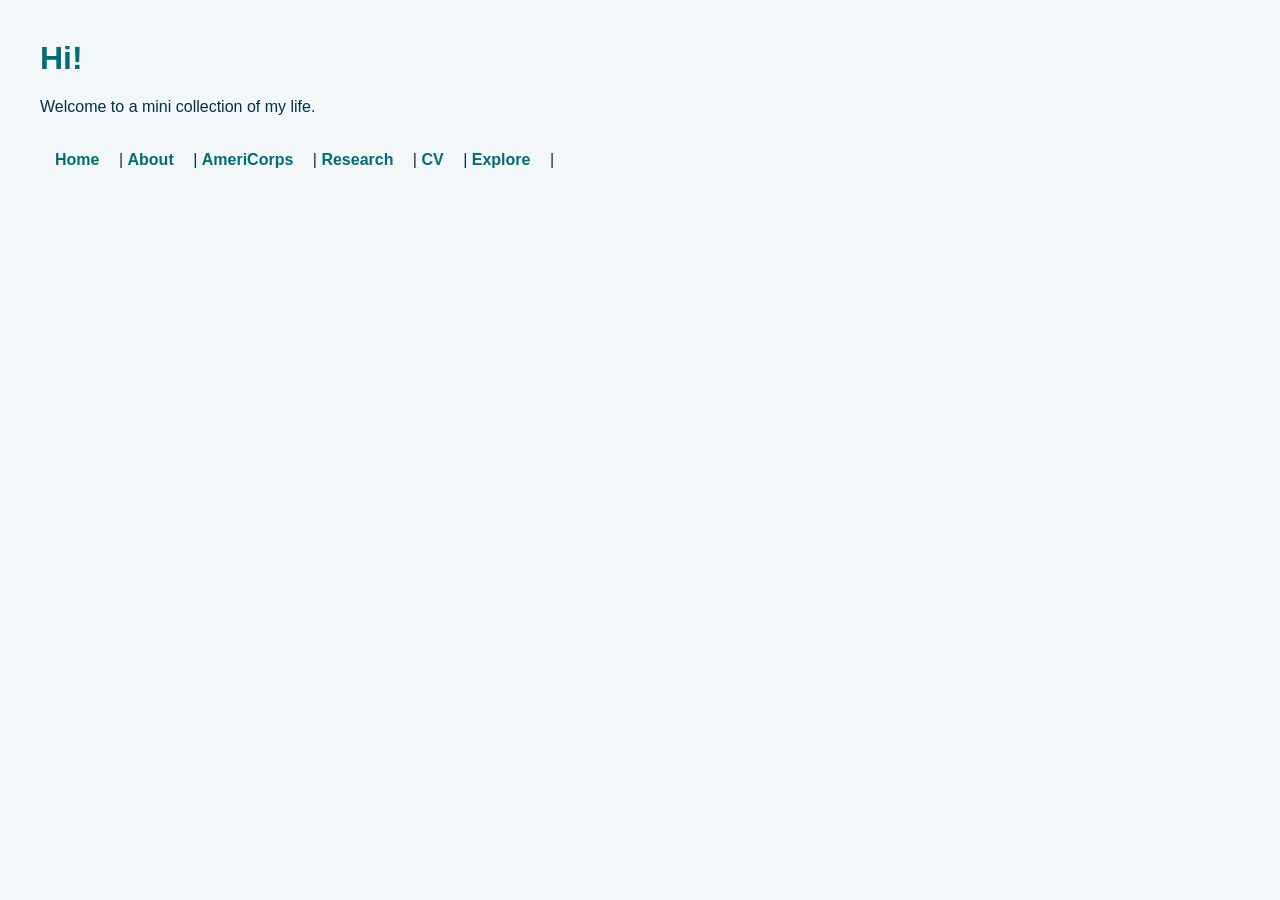
==== index.html @ ac6ab450 "Fix link for Explore and add Blog link in nav" ====
<!DOCTYPE html>
<html>

<head>
  <title>Ava Birdwell</title>
  <link rel="stylesheet" href="style.css">
</head>

<body>

  <h1>Hi!</h1>

  <p>Welcome to a mini collection of my life.</p>

  <nav>
    <a href="index.html">Home</a> |
    <a href="about.html">About</a> |
    <a href="americorps.html">AmeriCorps</a> |
    <a href="research.html">Research</a> |
    <a href="cv.html">CV</a> |
    <a href="explore.html">Explore</a> |
    <a href="blog.html>Blog</a>  
  </nav>

  <img src="assets/homepage_image.jpg" 
     alt="Rocky coastline and forest on the Maine coast"
     class="homepage-image">

  
</body>
</html>
---- style.css ----
body {
    font-family: 'Lato', sans-serif;
    background-color: #f2f7f9;
    color: #003049;
    margin: 40px;
}

h1, h2 {
    color: #006d77;
}

h3 {
    color: #58A6FF;
}


nav {
    margin: 20px 0;
    padding: 15px;
}

nav a {
    margin-right: 15px;
    color: #006d77;
    text-decoration: none;
    font-weight: bold;
}

nav a:hover {
    color: #83c5be;
}

.gallery img {
    width: 30%;
    margin: 10px;
    border-radius: 8px;
    box-shadow: 0 2px 6px rgba(0, 0, 0, 0.2);
}

hr {
    border: 0;
    height: 2px;
    background: linear-gradient(to right, #006d77, #83c5be);
    margin: 40px 0;
}


.americorps-page {
    background-color: #f2f7f9;
}



.research-page{
    background-color: #F4A876;
}

.homepage-image {
    display: block;
    width: 80%;
    max-width: 1000px;
    margin: 30px auto;
    border-radius: 10px;
}


<!-- Leaflet map CSS -->
#map {
    height: 600px;
    width: 90%;
    margin: 30px auto;
    border-radius: 10px;
}
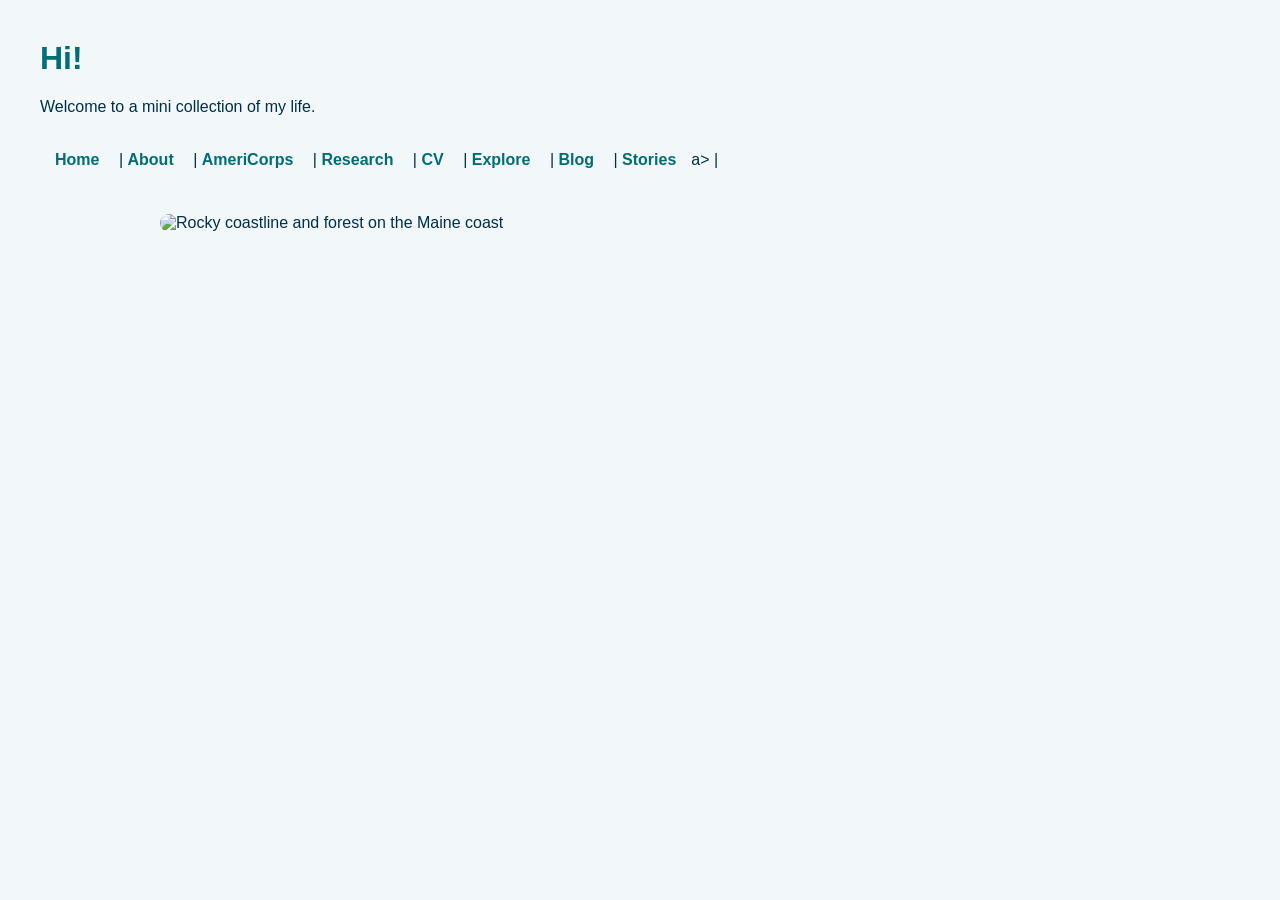
==== commit c0b7125f: "Fix HTML links and add Stories link" ====
--- a/index.html
+++ b/index.html
@@ -19,10 +19,11 @@
     <a href="research.html">Research</a> |
     <a href="cv.html">CV</a> |
     <a href="explore.html">Explore</a> |
-    <a href="blog.html>Blog</a>  
+    <a href="blog.html">Blog</a>  |
+    <a href="stories.html">Stories</a>a> |
   </nav>
 
-  <img src="assets/homepage_image.jpg" 
+  <img src="assets/sunsetrocksunset.jpeg" 
      alt="Rocky coastline and forest on the Maine coast"
      class="homepage-image">
 
--- a/style.css
+++ b/style.css
@@ -64,11 +64,17 @@
 }
 
 
-<!-- Leaflet map CSS -->
+
+/* Interactive Explore map */
+
 #map {
     height: 600px;
     width: 90%;
+    max-width: 1200px;
     margin: 30px auto;
     border-radius: 10px;
+    border: 1px solid #83c5be;
+    z-index: 1;
 }
 
+
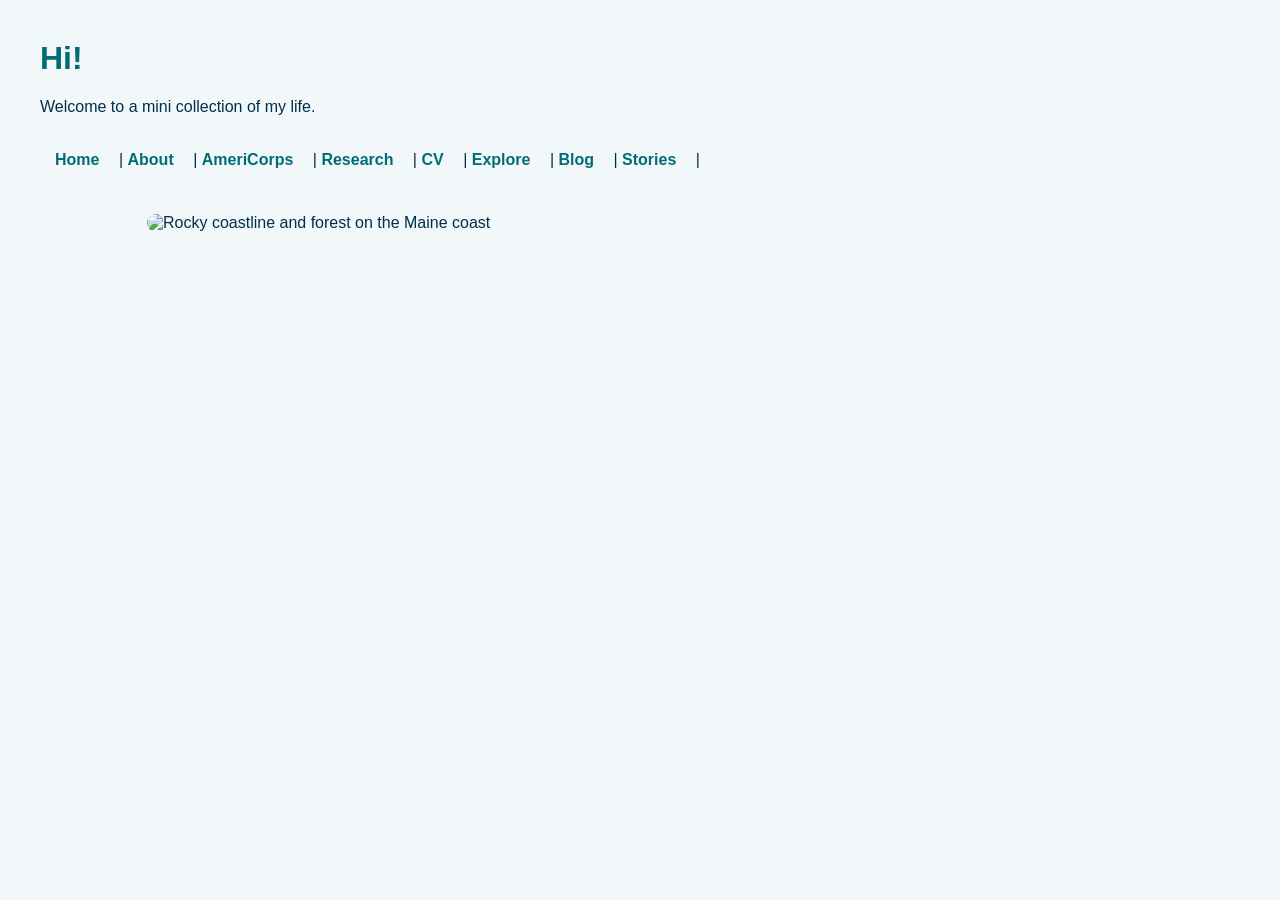
==== commit dc085c68: "Fix HTML anchor tag for Stories link" ====
--- a/index.html
+++ b/index.html
@@ -20,7 +20,7 @@
     <a href="cv.html">CV</a> |
     <a href="explore.html">Explore</a> |
     <a href="blog.html">Blog</a>  |
-    <a href="stories.html">Stories</a>a> |
+    <a href="stories.html">Stories</a> |
   </nav>
 
   <img src="assets/sunsetrocksunset.jpeg" 
--- a/style.css
+++ b/style.css
@@ -64,6 +64,68 @@
 }
 
 
+/* Right-side navigation menu */
+
+.side-nav {
+    position: fixed;
+    top: 50%;
+    right: 20px;
+    transform: translateY(-50%);
+    display: flex;
+    flex-direction: column;
+    gap: 6px;
+    padding: 12px;
+    background-color: #ffffff;
+    border: 1px solid #83c5be;
+    border-radius: 12px;
+    box-shadow: 0 2px 10px rgba(0, 0, 0, 0.08);
+    z-index: 1000;
+}
+
+.side-nav a {
+    display: block;
+    padding: 8px 10px;
+    color: #006d77;
+    text-decoration: none;
+    font-weight: bold;
+    font-size: 14px;
+    border-radius: 6px;
+    white-space: nowrap;
+}
+
+.side-nav a:hover {
+    background-color: #e4f3f2;
+    color: #003049;
+}
+
+/* Make room for the menu on larger screens */
+body {
+    margin-right: 170px;
+}
+
+/* Adjust the menu for phones and narrow screens */
+@media (max-width: 650px) {
+    .side-nav {
+        top: 10px;
+        right: 10px;
+        transform: none;
+        padding: 6px;
+        gap: 2px;
+    }
+
+    .side-nav a {
+        padding: 6px;
+        font-size: 12px;
+    }
+
+    body {
+        margin: 15px;
+        padding-top: 285px;
+    }
+}
+
+
+
 
 /* Interactive Explore map */
 
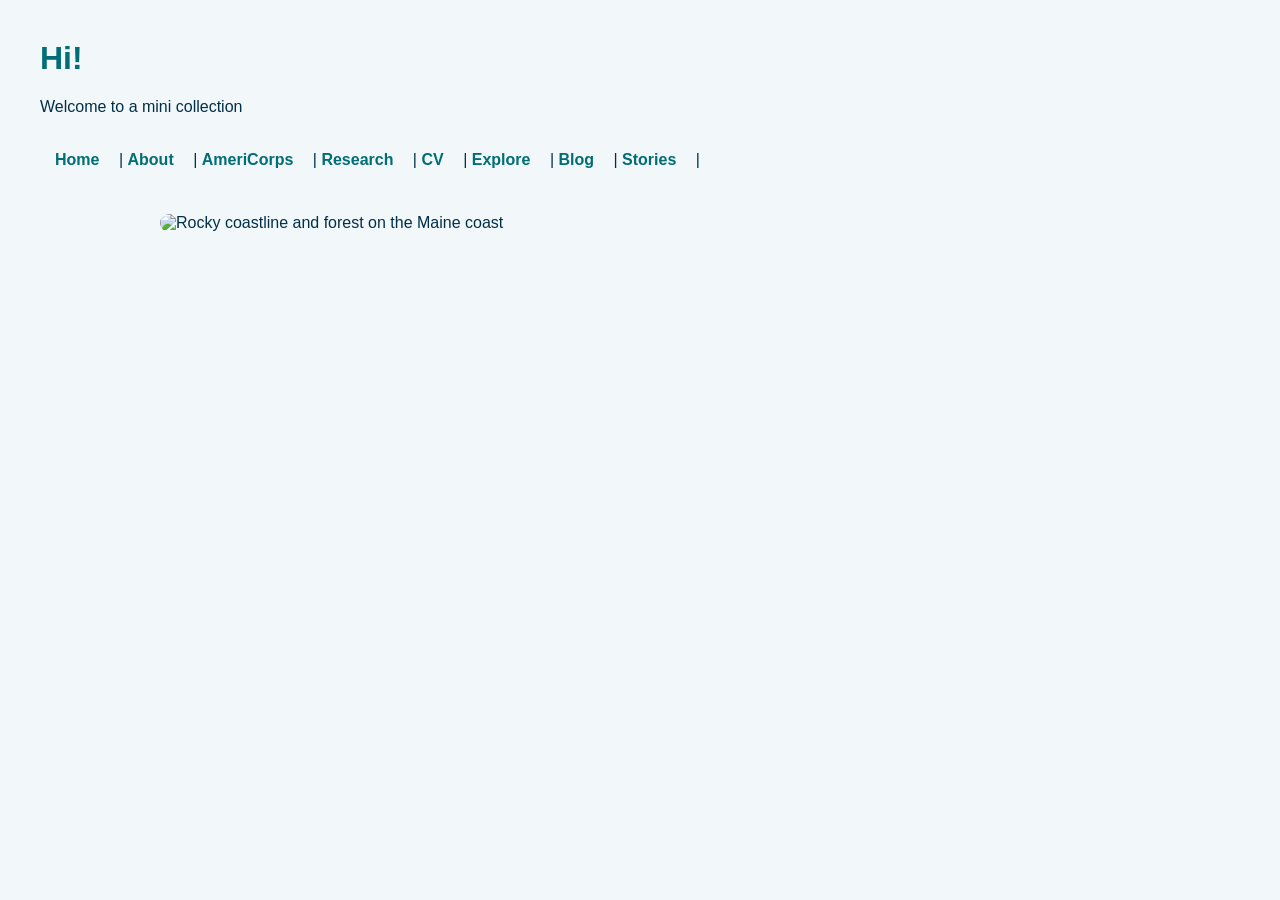
==== commit 9342582e: "Update welcome message in index.html Removed part of the welcome message in the paragraph." ====
--- a/index.html
+++ b/index.html
@@ -10,7 +10,7 @@
 
   <h1>Hi!</h1>
 
-  <p>Welcome to a mini collection of my life.</p>
+  <p>Welcome to a mini collection </p>
 
   <nav>
     <a href="index.html">Home</a> |
--- a/style.css
+++ b/style.css
@@ -50,7 +50,6 @@
 }
 
 
-
 .research-page{
     background-color: #F4A876;
 }
@@ -64,66 +63,218 @@
 }
 
 
-/* Right-side navigation menu */
-
-.side-nav {
-    position: fixed;
-    top: 50%;
+/* Vertical image beside paragraph text */
+
+.withtextvertical-image {
+    display: flex;
+    align-items: flex-start;
+    gap: 24px;
+    margin: 30px 0;
+    max-width: 900px;
+}
+
+.withtextvertical-image img {
+    width: 3in;
+    height: 4in;
+    object-fit: cover;
+    flex-shrink: 0;
+}
+
+.withtextvertical-image p {
+    flex: 1;
+    margin-top: 0;
+    line-height: 1.6;
+}
+
+/* Stack image and text on smaller screens */
+@media (max-width: 600px) {
+    .withtextvertical-image {
+        flex-direction: column;
+    }
+
+    .withtextvertical-image img {
+        width: 100%;
+        max-width: 3in;
+        height: auto;
+        aspect-ratio: 3 / 4;
+    }
+}
+
+    
+
+
+/* Image beside text */ with label
+
+.image-text {
+    display: flex;
+    align-items: flex-start;
+    gap: 24px;
+    margin: 30px 0;
+    max-width: 900px;
+}
+
+.image-text img {
+    width: 3in;
+    height: 3in;
+    object-fit: cover;
+    border-radius: 10px;
+    flex-shrink: 0;
+}
+
+.image-text-content {
+    flex: 1;
+    min-width: 0;
+}
+
+.image-text-content h3 {
+    margin-top: 0;
+    color: #006d77;
+}
+
+.image-text-content p {
+    line-height: 1.6;
+}
+
+/* Scale the image down on small screens */
+@media (max-width: 600px) {
+    .image-text {
+        flex-direction: column;
+    }
+
+    .image-text img {
+        width: 100%;
+        max-width: 3in;
+        height: auto;
+        aspect-ratio: 1 / 1;
+    }
+}
+
+.image-text.reverse {
+    flex-direction: row-reverse;
+}
+
+
+
+
+/* Navigation in the top-right corner of the page */
+
+nav.side-nav {
+    position: absolute;
+    top: 20px;
     right: 20px;
-    transform: translateY(-50%);
+
     display: flex;
     flex-direction: column;
-    gap: 6px;
-    padding: 12px;
+    gap: 4px;
+
+    width: 130px;
+    margin: 0;
+    padding: 10px;
+
     background-color: #ffffff;
     border: 1px solid #83c5be;
-    border-radius: 12px;
-    box-shadow: 0 2px 10px rgba(0, 0, 0, 0.08);
+    border-radius: 10px;
+    box-shadow: 0 2px 8px rgba(0, 0, 0, 0.1);
+
     z-index: 1000;
 }
 
-.side-nav a {
+nav.side-nav a {
     display: block;
     padding: 8px 10px;
     color: #006d77;
+    font-size: 14px;
+    font-weight: bold;
     text-decoration: none;
-    font-weight: bold;
-    font-size: 14px;
-    border-radius: 6px;
-    white-space: nowrap;
-}
-
-.side-nav a:hover {
+    border-radius: 5px;
+}
+
+nav.side-nav a:hover {
     background-color: #e4f3f2;
     color: #003049;
 }
 
-/* Make room for the menu on larger screens */
-body {
-    margin-right: 170px;
-}
-
-/* Adjust the menu for phones and narrow screens */
-@media (max-width: 650px) {
-    .side-nav {
-        top: 10px;
-        right: 10px;
-        transform: none;
-        padding: 6px;
-        gap: 2px;
-    }
-
-    .side-nav a {
-        padding: 6px;
-        font-size: 12px;
-    }
-
-    body {
-        margin: 15px;
-        padding-top: 285px;
-    }
-}
-
+/* Keep intro text clear of the fixed top-right navigation */
+.page-intro {
+box-sizing: border-box;
+padding-right: 170px;
+}
+
+.page-intro h1,
+.page-intro p {
+overflow-wrap: break-word;
+}
+
+
+
+/* AmeriCorps dropdown sections */
+
+.dropdown-section {
+width: 100%;
+max-width: none;
+box-sizing: border-box;
+margin: 20px 0;
+border: 1px solid #83c5be;
+border-radius: 8px;
+background-color: #ffffff;
+overflow: hidden;
+}
+
+/* Clickable heading */
+.dropdown-section summary {
+display: block;
+box-sizing: border-box;
+width: 100%;
+padding: 16px 20px;
+color: #006d77;
+background-color: #eaf4f5;
+font-size: 18px;
+font-weight: bold;
+cursor: pointer;
+list-style: none;
+}
+
+/* Remove default marker in most browsers */
+.dropdown-section summary::-webkit-details-marker {
+display: none;
+}
+
+/* Add a custom arrow */
+.dropdown-section summary::after {
+content: "+";
+float: right;
+font-size: 20px;
+}
+
+/* Change plus to minus when expanded */
+.dropdown-section[open] summary::after {
+content: "−";
+}
+
+.dropdown-section summary:hover {
+background-color: #d8e9e9;
+}
+
+/* Content inside each dropdown */
+.dropdown-content {
+width: 100%;
+box-sizing: border-box;
+padding: 20px;
+line-height: 1.6;
+}
+
+.dropdown-content p {
+margin-top: 0;
+margin-bottom: 16px;
+}
+
+/* Images inside dropdown content */
+.dropdown-content img {
+max-width: 100%;
+height: auto;
+border-radius: 6px;
+margin: 10px 0;
+}
 
 
 
@@ -140,3 +291,7 @@
 }
 
 
+
+
+
+
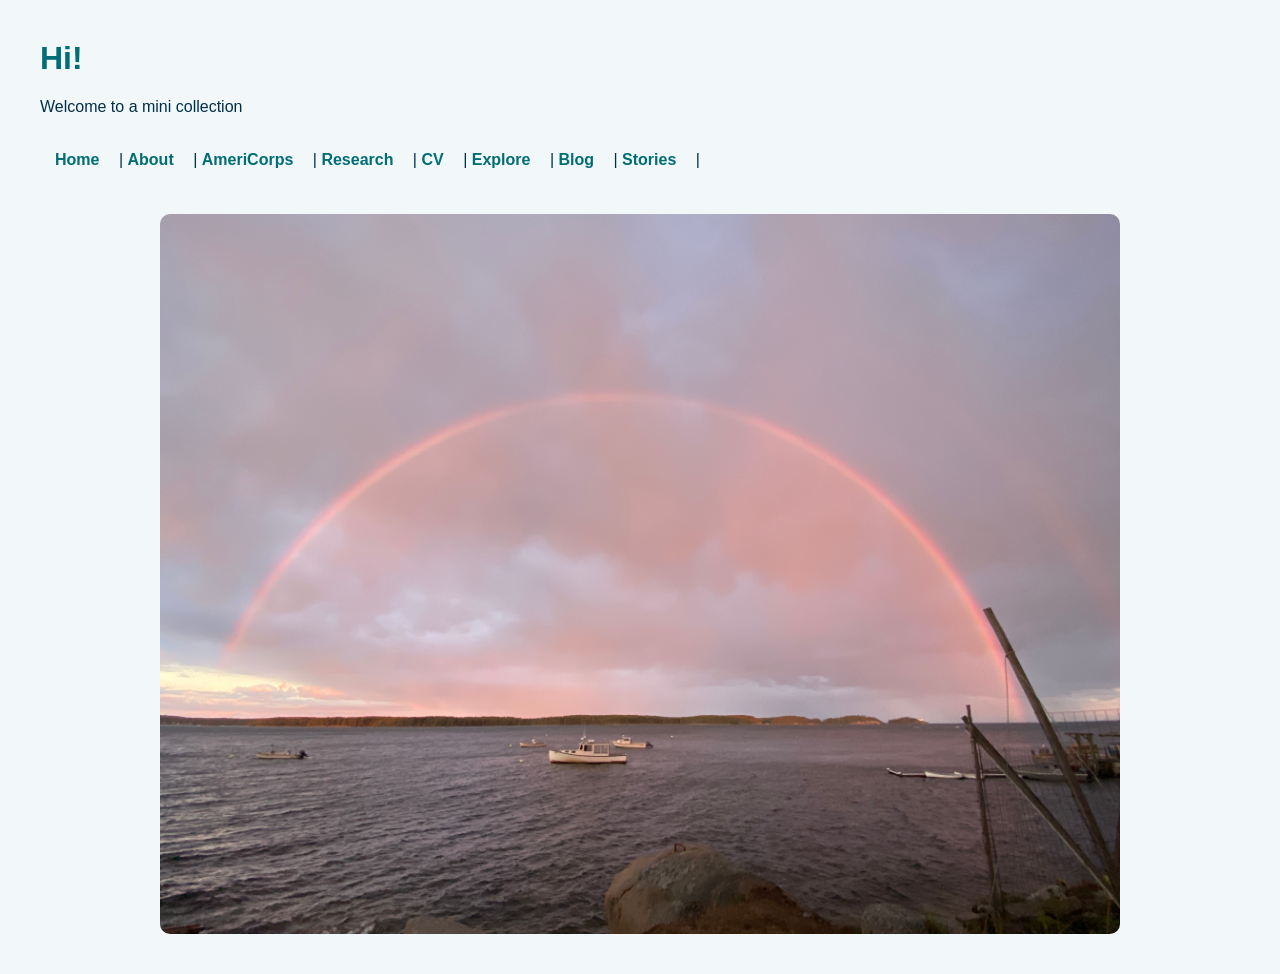
==== commit 55870be9: "Update homepage image and alt text" ====
--- a/index.html
+++ b/index.html
@@ -23,8 +23,8 @@
     <a href="stories.html">Stories</a> |
   </nav>
 
-  <img src="assets/sunsetrocksunset.jpeg" 
-     alt="Rocky coastline and forest on the Maine coast"
+  <img src="assets/IMG_8875.jpeg" 
+     alt="Hurricane Island with Rainbow"
      class="homepage-image">
 
   
--- a/style.css
+++ b/style.css
@@ -128,7 +128,7 @@
 
 .image-text-content h3 {
     margin-top: 0;
-    color: #006d77;
+    color: #58A6FF;
 }
 
 .image-text-content p {
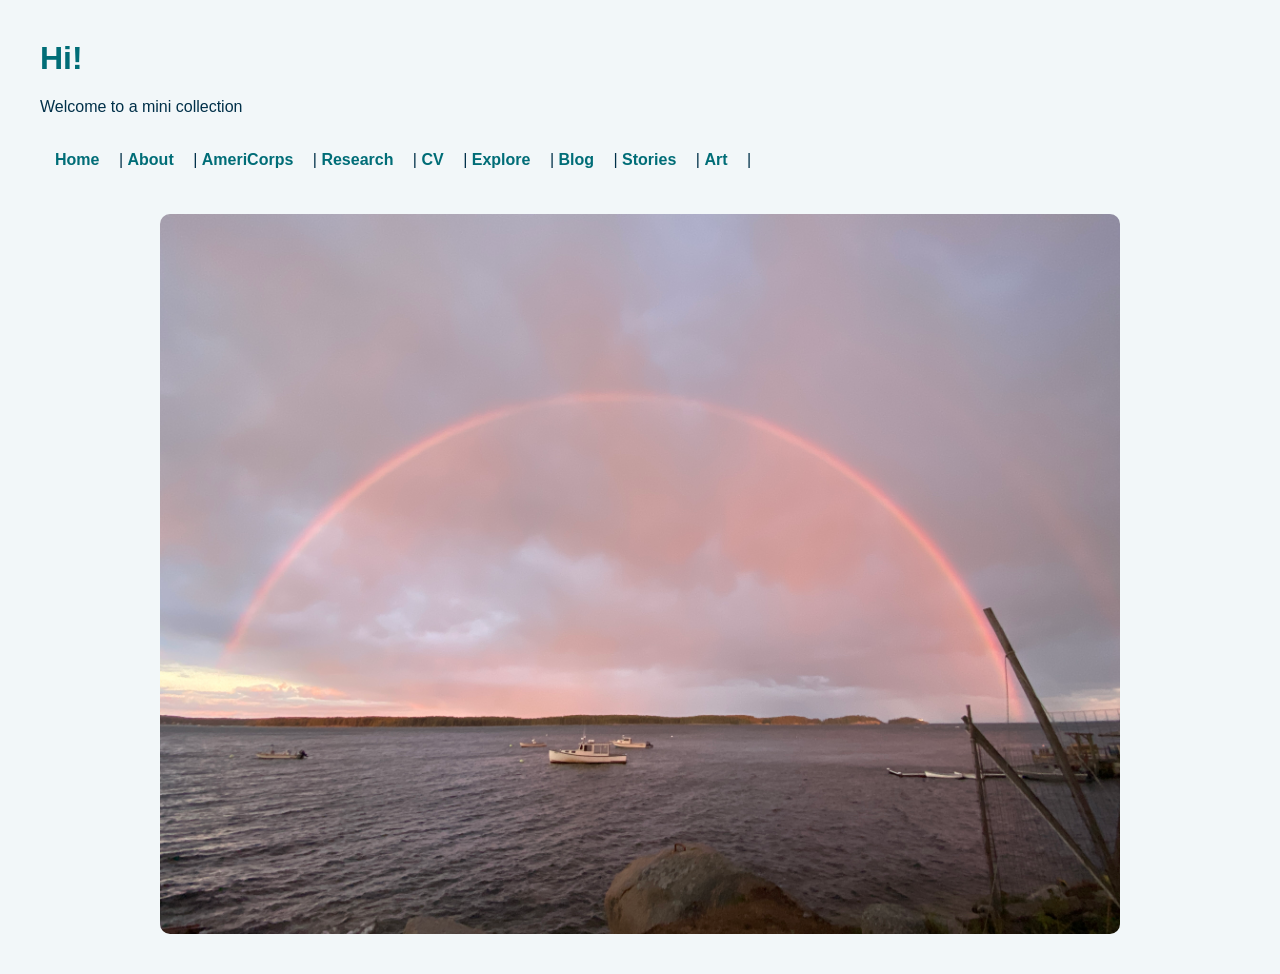
==== commit aabac47f: "Add link to Art page in navigation" ====
--- a/index.html
+++ b/index.html
@@ -21,6 +21,7 @@
     <a href="explore.html">Explore</a> |
     <a href="blog.html">Blog</a>  |
     <a href="stories.html">Stories</a> |
+    <a href="art.html">Art</a>  |
   </nav>
 
   <img src="assets/IMG_8875.jpeg" 
--- a/style.css
+++ b/style.css
@@ -100,10 +100,10 @@
     }
 }
 
-    
-
-
-/* Image beside text */ with label
+
+
+
+/* Image beside text */
 
 .image-text {
     display: flex;
@@ -278,6 +278,40 @@
 
 
 
+/* Volunteer Management staircase */
+.volunteer-staircase {
+    width: 100%;
+}
+
+.volunteer-step {
+    width: 70%;
+    margin-bottom: 40px;
+}
+
+.volunteer-step.step-one {
+    margin-left: 0;
+}
+
+.volunteer-step.step-two {
+    margin-left: 12%;
+}
+
+.volunteer-step.step-three {
+    margin-left: 24%;
+}
+
+/* Keep staircase from overflowing on phones */
+@media (max-width: 600px) {
+    .volunteer-step,
+    .volunteer-step.step-one,
+    .volunteer-step.step-two,
+    .volunteer-step.step-three {
+        width: 100%;
+        margin-left: 0;
+    }
+}
+
+
 /* Interactive Explore map */
 
 #map {
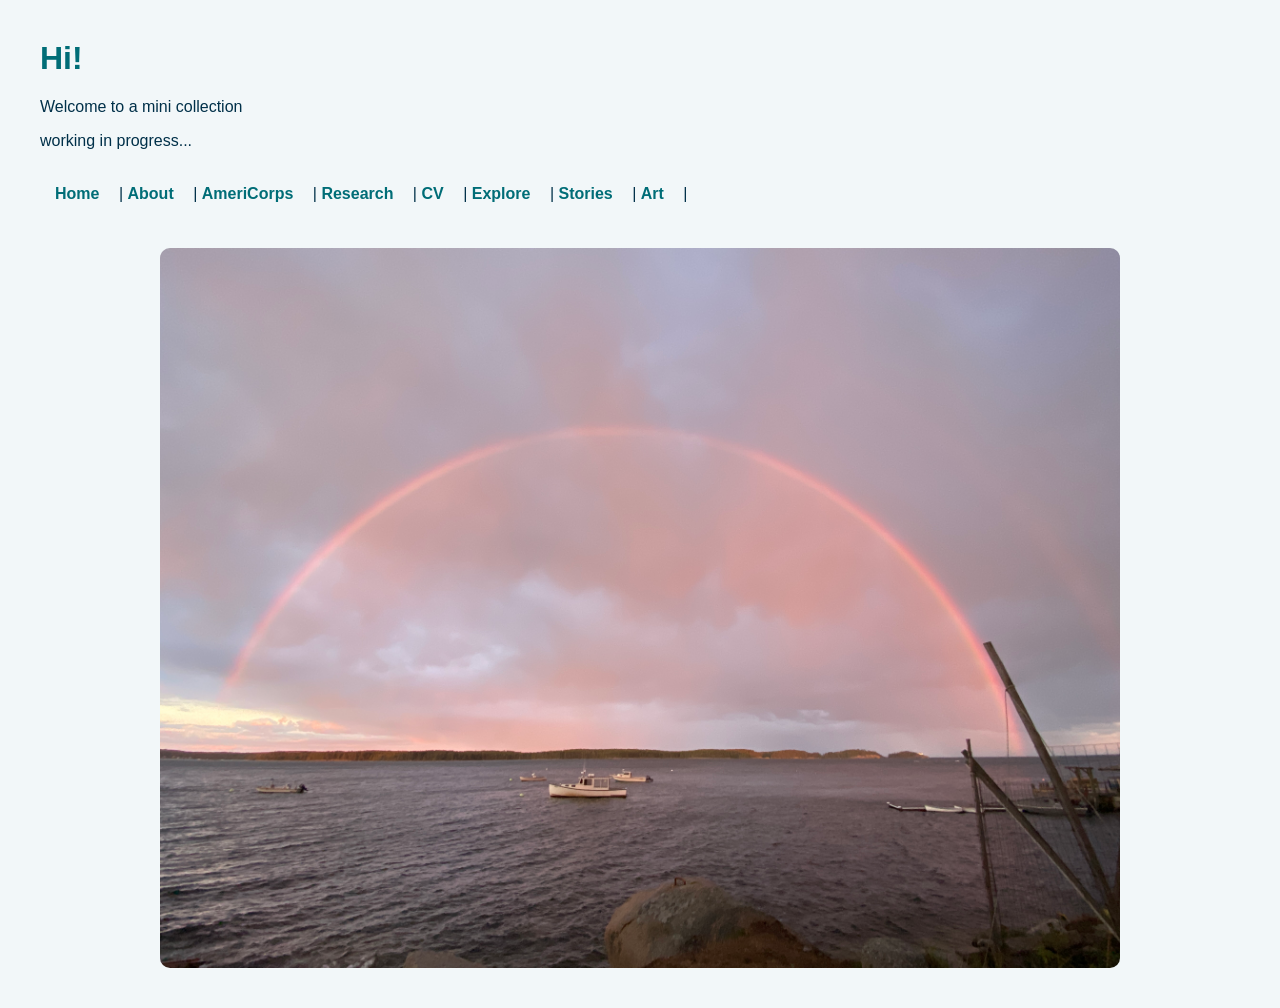
==== commit 4bf85aa4: "Update index.html" ====
--- a/index.html
+++ b/index.html
@@ -11,6 +11,7 @@
   <h1>Hi!</h1>
 
   <p>Welcome to a mini collection </p>
+  <p> working in progress...</p>
 
   <nav>
     <a href="index.html">Home</a> |
@@ -19,7 +20,6 @@
     <a href="research.html">Research</a> |
     <a href="cv.html">CV</a> |
     <a href="explore.html">Explore</a> |
-    <a href="blog.html">Blog</a>  |
     <a href="stories.html">Stories</a> |
     <a href="art.html">Art</a>  |
   </nav>
